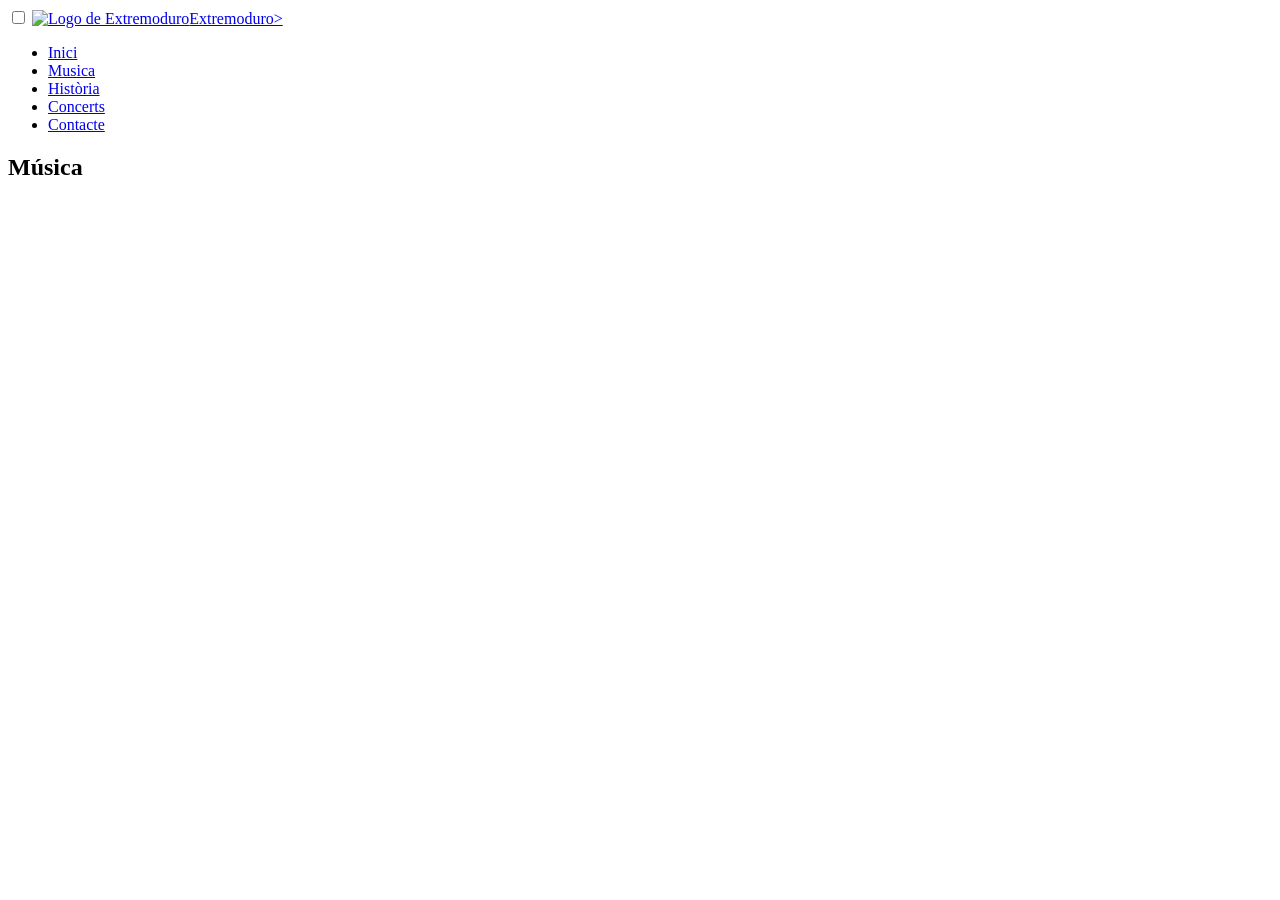
==== html/index.html @ ac7a2e2b "actualització dels htmls perque hi havia un error" ====
<!DOCTYPE html>
<html lang="en">
<head>
    <meta charset="UTF-8">
    <meta name="viewport" content="width=device-width, initial-scale=1.0">
    <title>Document</title>

    <link rel="preconnect" href="https://fonts.googleapis.com">
    <link rel="preconnect" href="https://fonts.gstatic.com" crossorigin>
    <link href="https://fonts.googleapis.com/css2?family=Bebas+Neue&amp;family=Roboto:wght@400;700&amp;display=swap" rel="stylesheet">
    <link rel="stylesheet" href="https://cdnjs.cloudflare.com/ajax/libs/font-awesome/6.5.2/css/all.min.css">

    <link rel="stylesheet" href="css/01-Identitat.css">
    <link rel="stylesheet" href="css/02-header-footer.css">
    <link rel="stylesheet" href="css/03-pagines.css">
    <link rel="stylesheet" href="css/04-animacions.css">
    <link rel="stylesheet" href="css/05-responsive.css">

</head>
<body> 
    <!-- Taca 4 -->
    <header class="capcalera">
        <input class="control" type="checkbox" id="menu-toggle" aria-label="Obrir o tancar el menu">
        <a class="marca" href="index.html"><img src="imatges/logotip.jpg" alt="Logo de Extremoduro" width="44" height="44">Extremoduro></a>
        <label class="hamburguesa" for="menu-toggle"><span></span><span></span><span></span></label>

    

     <nav class="menu" aria-label="Navegacio principal">
      <ul>
        <li><a href="index.html">Inici</a></li>
        <li><a href="musica.html">Musica</a></li>
        <li><a href="historia.html">Història</a></li>
        <li><a href="concerts.html">Concerts</a></li>
        <li><a href="contacte.html">Contacte</a></li>
      </ul>
     </nav>
    </header>

    <main>
        <section class="seccio">
         <div class="container">
            <h1 class="titol-pagina">Música</h1>
    
    
        </section>
        </div>
    </main>
    
</body>
</html>
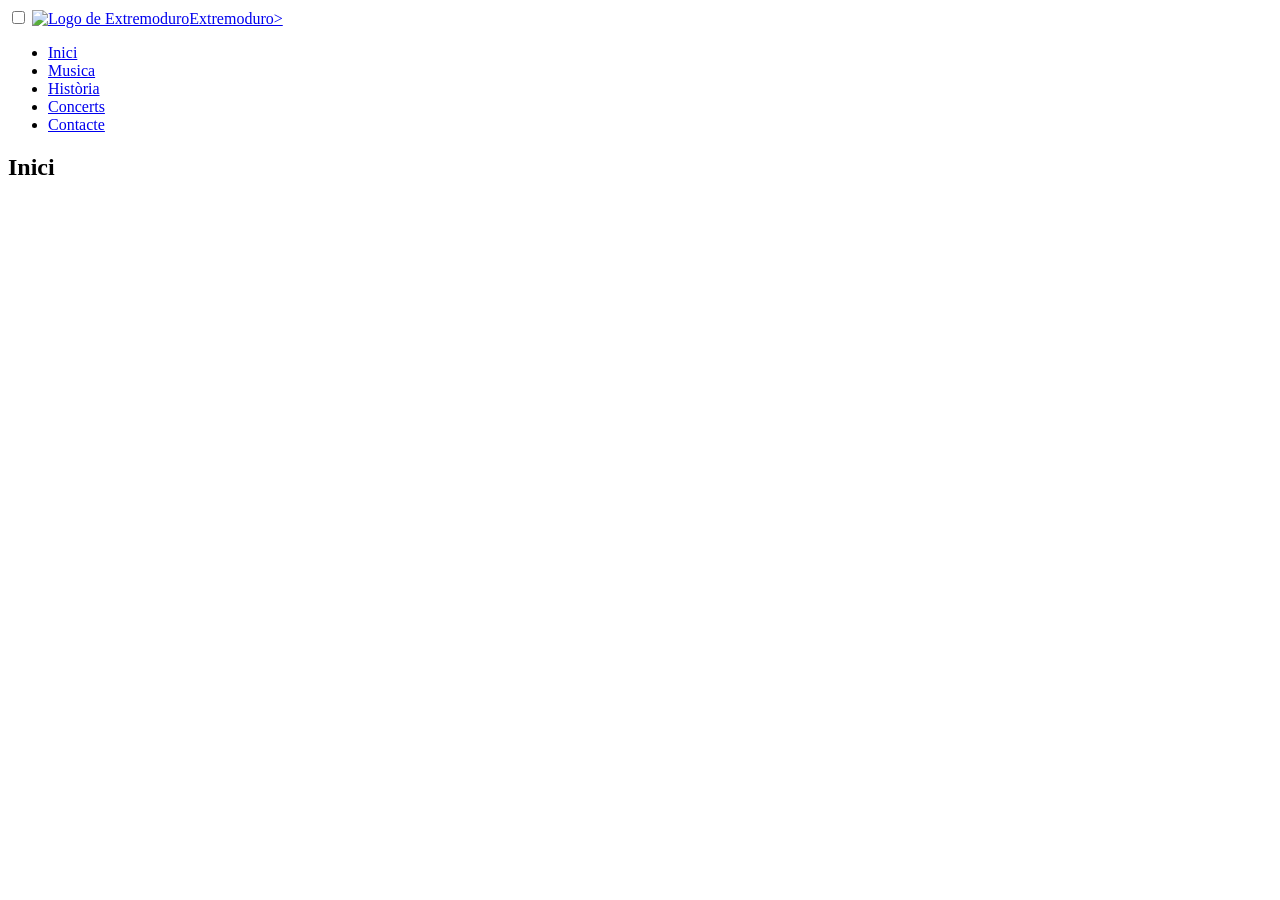
==== commit 6527eb18: "titols" ====
--- a/html/index.html
+++ b/html/index.html
@@ -40,7 +40,7 @@
     <main>
         <section class="seccio">
          <div class="container">
-            <h1 class="titol-pagina">Música</h1>
+            <h1 class="titol-pagina">Inici</h1>
     
     
         </section>
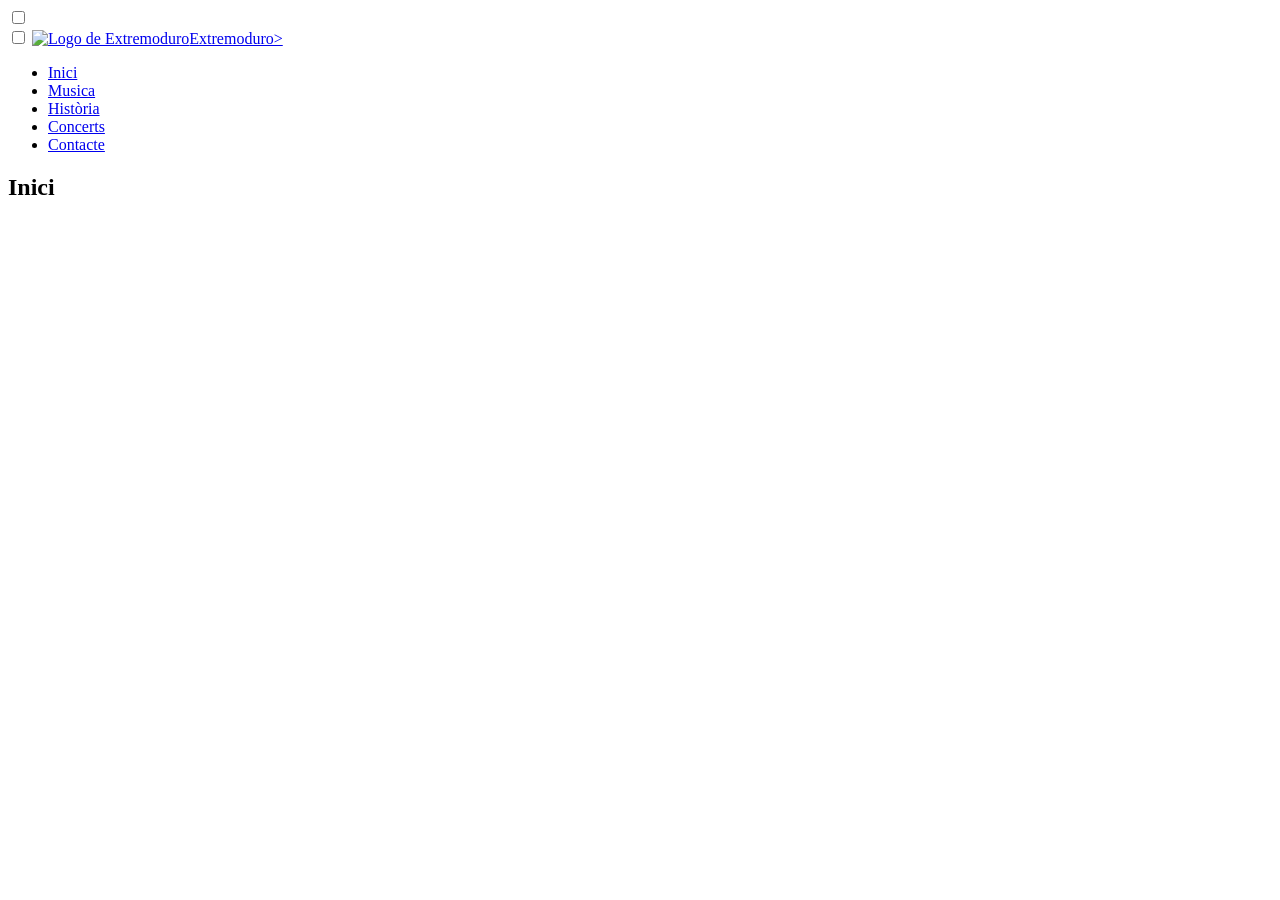
==== commit 674d2fac: "Checkbox en l'HTML" ====
--- a/html/index.html
+++ b/html/index.html
@@ -3,7 +3,7 @@
 <head>
     <meta charset="UTF-8">
     <meta name="viewport" content="width=device-width, initial-scale=1.0">
-    <title>Document</title>
+    <title>Inici | Extremoduro</title>
 
     <link rel="preconnect" href="https://fonts.googleapis.com">
     <link rel="preconnect" href="https://fonts.gstatic.com" crossorigin>
@@ -18,6 +18,9 @@
 
 </head>
 <body> 
+    <!-- Checkbox de l'interruptor -->
+     <input class="control" type="checkbox" id="anim-toggle" aria-label="Pausar l'animació del Hero">
+
     <!-- Taca 4 -->
     <header class="capcalera">
         <input class="control" type="checkbox" id="menu-toggle" aria-label="Obrir o tancar el menu">
@@ -28,7 +31,7 @@
 
      <nav class="menu" aria-label="Navegacio principal">
       <ul>
-        <li><a href="index.html">Inici</a></li>
+        <li><a href="index.html"class="actiu" aria-current="page">Inici</a></li>
         <li><a href="musica.html">Musica</a></li>
         <li><a href="historia.html">Història</a></li>
         <li><a href="concerts.html">Concerts</a></li>
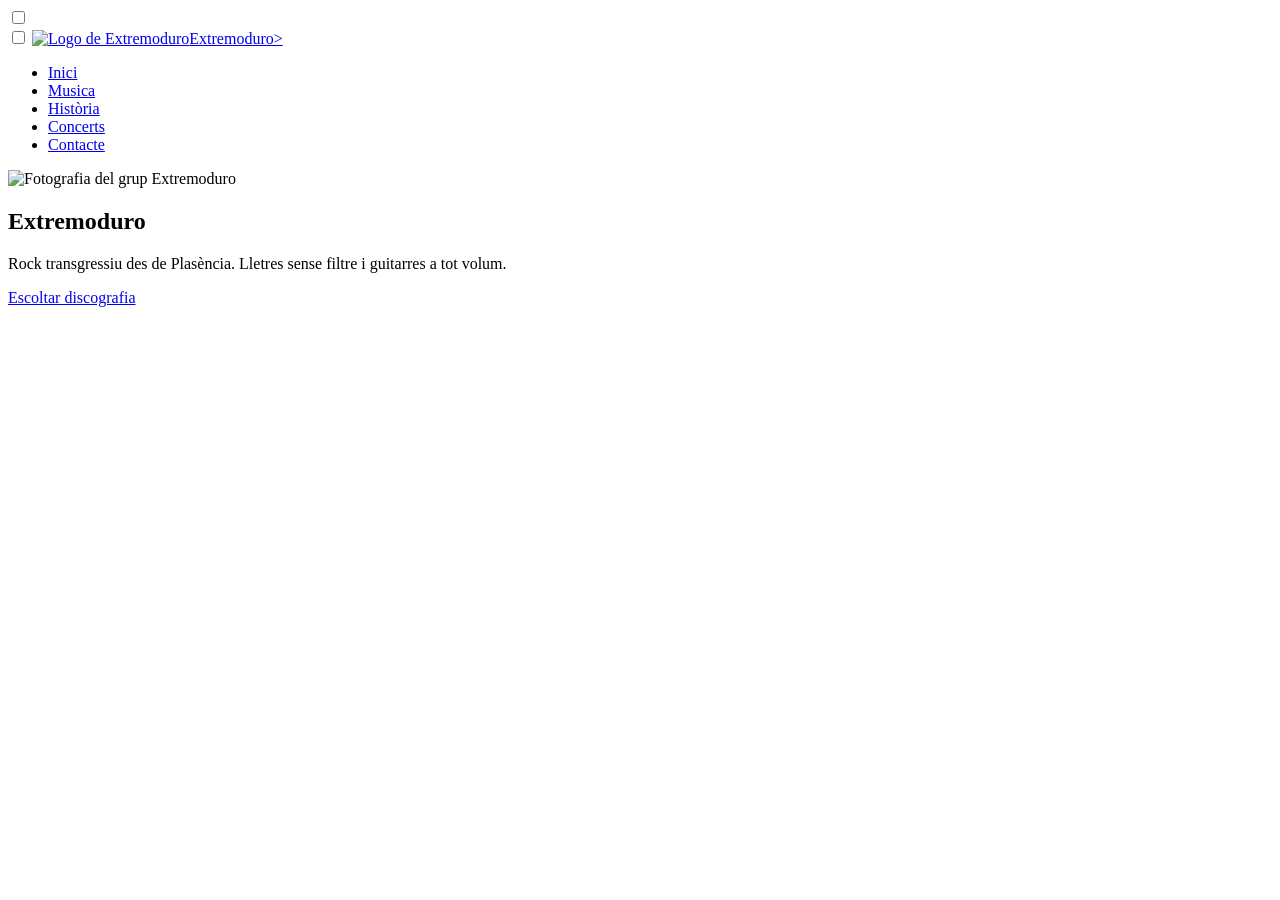
==== commit 9536d9b4: "Primer punt de la tasca 6" ====
--- a/html/index.html
+++ b/html/index.html
@@ -41,14 +41,19 @@
     </header>
 
     <main>
-        <section class="seccio">
-         <div class="container">
-            <h1 class="titol-pagina">Inici</h1>
+        
+    <!-- Taca 6 -->
+     <section class="hero">
+     <img class="hero_fons" src="imatges/Extremoduro.png" alt="Fotografia del grup Extremoduro">
+     <div class="hero_brillo"></div>
+     <div class="contenidor hero_contingut">
+        <h1>Extremoduro</h1>
+        <p class="hero_lema">Rock transgressiu des de Plasència. Lletres sense filtre i guitarres a tot volum.</p>
+        <a class="boto" href="musica.html">Escoltar discografia</a>
+     </div>
     
-    
-        </section>
-        </div>
+        
     </main>
-    
+    </section>
 </body>
 </html>
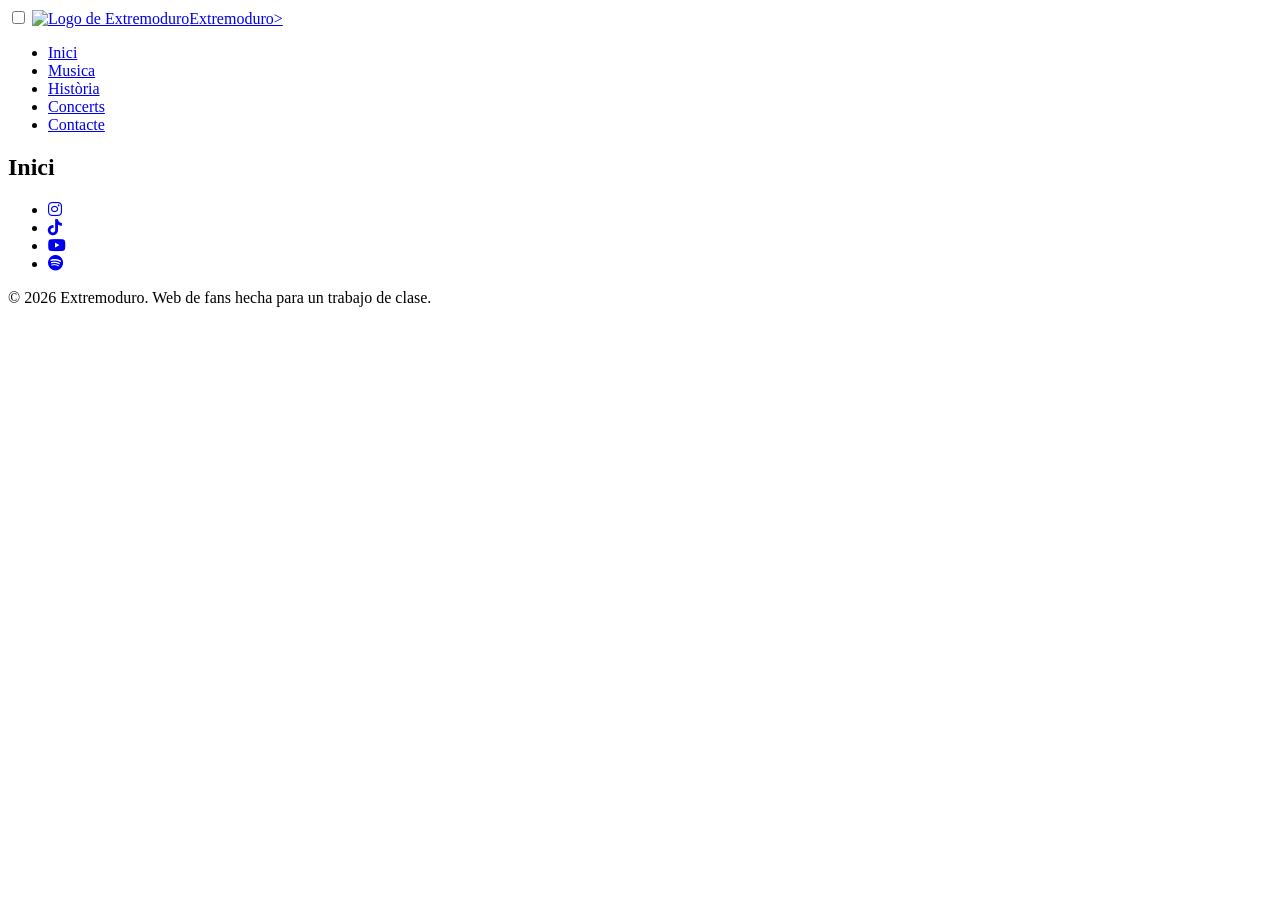
==== commit 4f0e699f: "asf" ====
--- a/html/index.html
+++ b/html/index.html
@@ -3,7 +3,7 @@
 <head>
     <meta charset="UTF-8">
     <meta name="viewport" content="width=device-width, initial-scale=1.0">
-    <title>Inici | Extremoduro</title>
+    <title>Document</title>
 
     <link rel="preconnect" href="https://fonts.googleapis.com">
     <link rel="preconnect" href="https://fonts.gstatic.com" crossorigin>
@@ -18,9 +18,6 @@
 
 </head>
 <body> 
-    <!-- Checkbox de l'interruptor -->
-     <input class="control" type="checkbox" id="anim-toggle" aria-label="Pausar l'animació del Hero">
-
     <!-- Taca 4 -->
     <header class="capcalera">
         <input class="control" type="checkbox" id="menu-toggle" aria-label="Obrir o tancar el menu">
@@ -41,19 +38,24 @@
     </header>
 
     <main>
-        
-    <!-- Taca 6 -->
-     <section class="hero">
-     <img class="hero_fons" src="imatges/Extremoduro.png" alt="Fotografia del grup Extremoduro">
-     <div class="hero_brillo"></div>
-     <div class="contenidor hero_contingut">
-        <h1>Extremoduro</h1>
-        <p class="hero_lema">Rock transgressiu des de Plasència. Lletres sense filtre i guitarres a tot volum.</p>
-        <a class="boto" href="musica.html">Escoltar discografia</a>
-     </div>
+        <section class="seccio">
+         <div class="container">
+            <h1 class="titol-pagina">Inici</h1>
     
-        
+    
+        </section>
+        </div>
     </main>
-    </section>
+    <footer class="pie">
+    <div class="contenedor pie__contenido">
+        <ul class="redes">
+            <li><a href="https://www.instagram.com/" target="_blank" rel="noopener" aria-label="Instagram"><i class="fa-brands fa-instagram"></i></a></li>
+            <li><a href="https://www.tiktok.com/" target="_blank" rel="noopener" aria-label="TikTok"><i class="fa-brands fa-tiktok"></i></a></li>
+            <li><a href="https://www.youtube.com/" target="_blank" rel="noopener" aria-label="YouTube"><i class="fa-brands fa-youtube"></i></a></li>
+            <li><a href="https://open.spotify.com/" target="_blank" rel="noopener" aria-label="Spotify"><i class="fa-brands fa-spotify"></i></a></li>
+        </ul>
+        <p class="copyright">&copy; 2026 Extremoduro. Web de fans hecha para un trabajo de clase.</p>
+    </div>
+</footer>
 </body>
 </html>
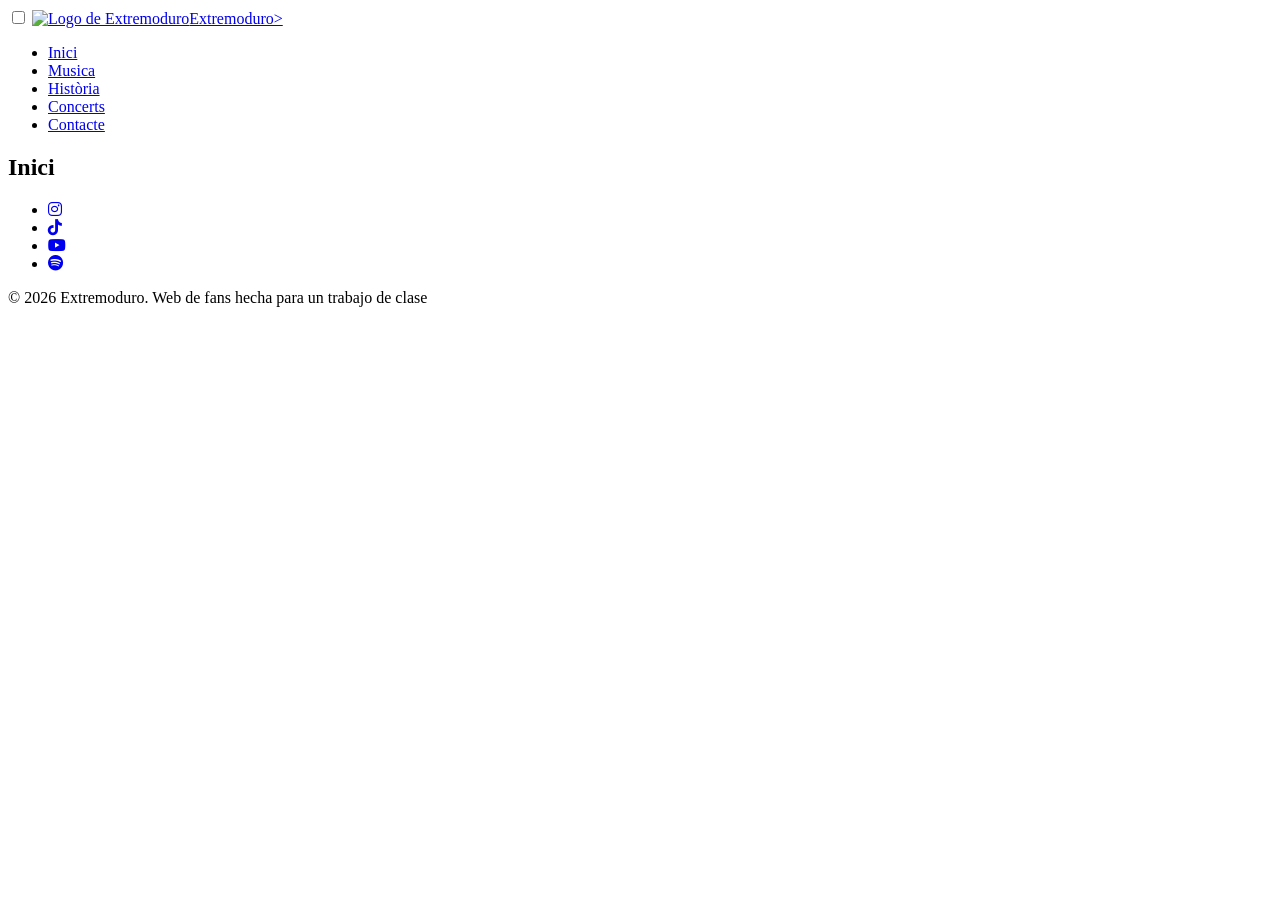
==== commit d1bb2b23: "ca" ====
--- a/html/index.html
+++ b/html/index.html
@@ -54,7 +54,7 @@
             <li><a href="https://www.youtube.com/" target="_blank" rel="noopener" aria-label="YouTube"><i class="fa-brands fa-youtube"></i></a></li>
             <li><a href="https://open.spotify.com/" target="_blank" rel="noopener" aria-label="Spotify"><i class="fa-brands fa-spotify"></i></a></li>
         </ul>
-        <p class="copyright">&copy; 2026 Extremoduro. Web de fans hecha para un trabajo de clase.</p>
+        <p class="copyright">&copy; 2026 Extremoduro. Web de fans hecha para un trabajo de clase</p>
     </div>
 </footer>
 </body>
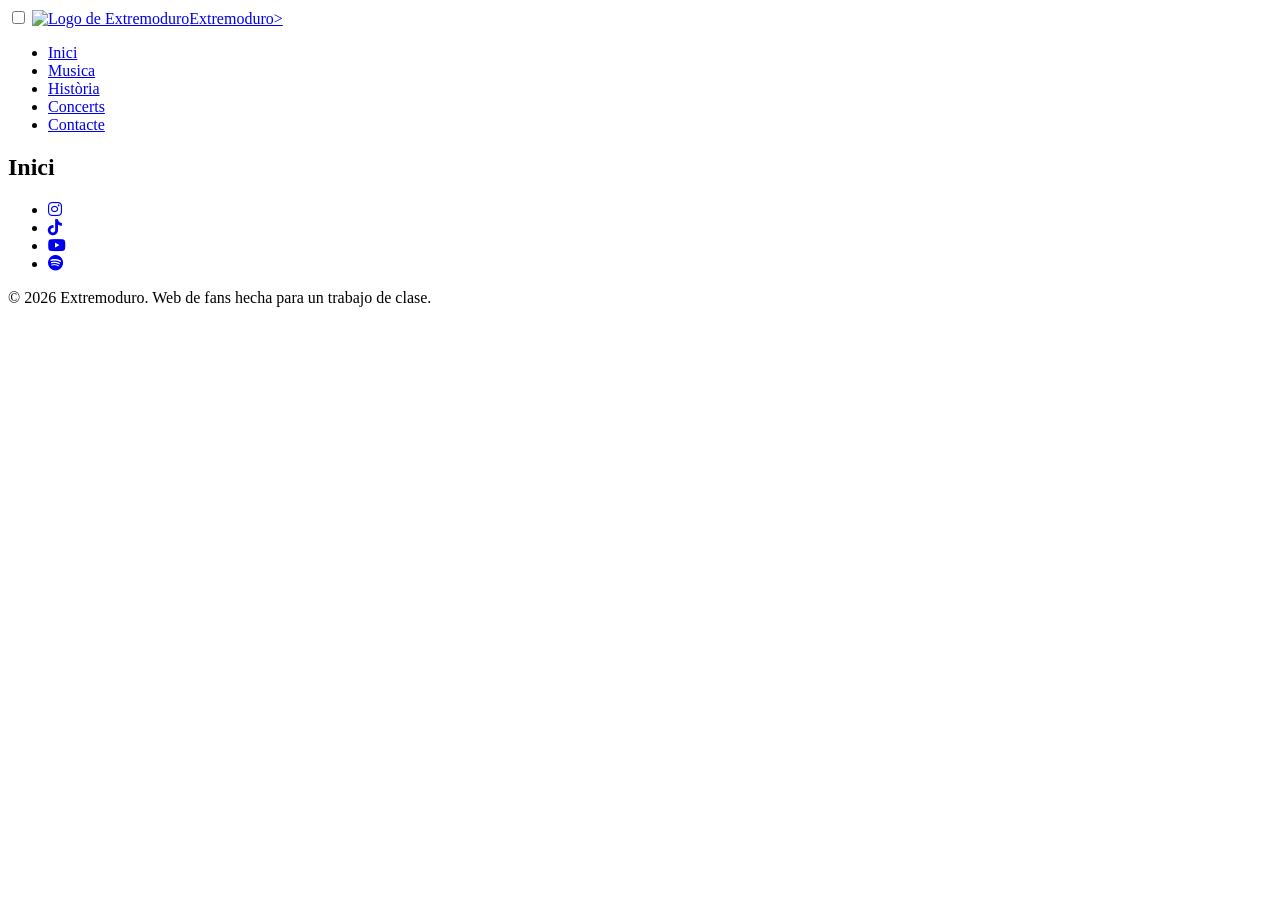
==== commit fa93a5ff: "update" ====
--- a/html/index.html
+++ b/html/index.html
@@ -54,7 +54,7 @@
             <li><a href="https://www.youtube.com/" target="_blank" rel="noopener" aria-label="YouTube"><i class="fa-brands fa-youtube"></i></a></li>
             <li><a href="https://open.spotify.com/" target="_blank" rel="noopener" aria-label="Spotify"><i class="fa-brands fa-spotify"></i></a></li>
         </ul>
-        <p class="copyright">&copy; 2026 Extremoduro. Web de fans hecha para un trabajo de clase</p>
+        <p class="copyright">&copy; 2026 Extremoduro. Web de fans hecha para un trabajo de clase.</p>
     </div>
 </footer>
 </body>
